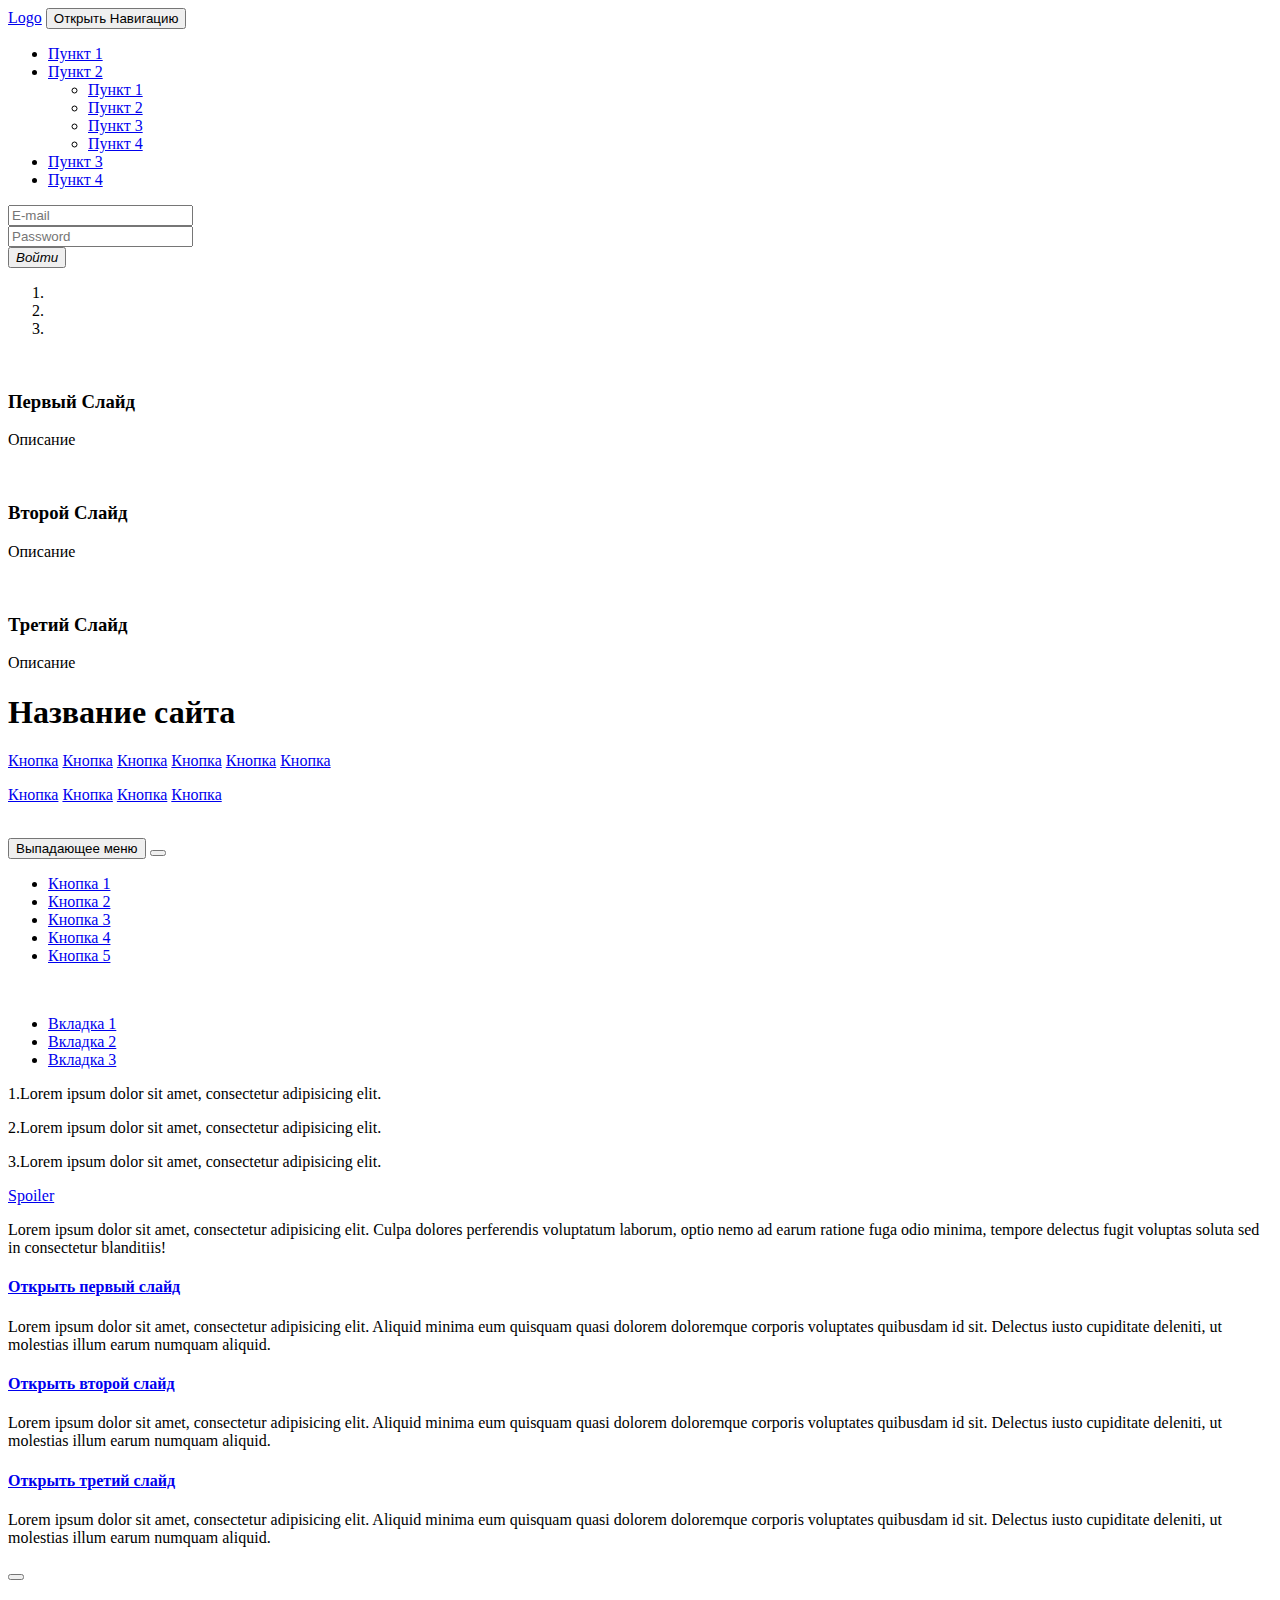
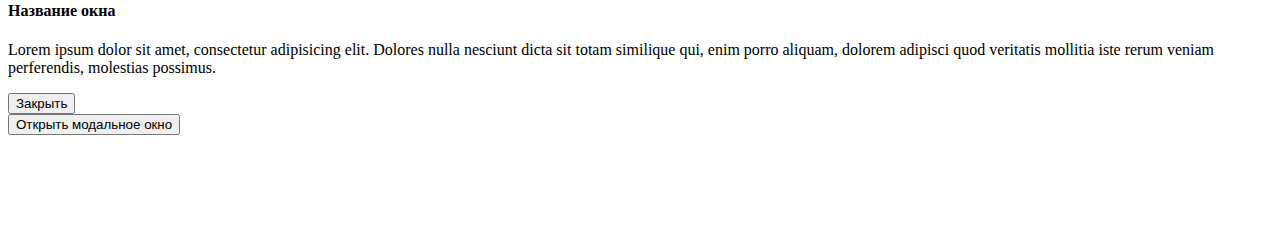
==== index.html @ 998ec81f "#16" ====
<!DOCTYPE html>
<html lang="en">
  <head>
    <meta charset="utf-8">
    <meta http-equiv="X-UA-Compatible" content="IE=edge">
    <meta name="viewport" content="width=device-width, initial-scale=1">
    <!-- The above 3 meta tags *must* come first in the head; any other head content must come *after* these tags -->
    <title>Bootstrap 101 Template</title>

    <!-- Bootstrap -->
    <link href="css/bootstrap.css" rel="stylesheet">
    <link href="css/style.css" rel="stylesheet">

    <!-- HTML5 shim and Respond.js for IE8 support of HTML5 elements and media queries -->
    <!-- WARNING: Respond.js doesn't work if you view the page via file:// -->
    <!--[if lt IE 9]>
      <script src="https://oss.maxcdn.com/html5shiv/3.7.3/html5shiv.min.js"></script>
      <script src="https://oss.maxcdn.com/respond/1.4.2/respond.min.js"></script>
    <![endif]-->
  </head>
  <body>

  <!-- Навигация -->
<div class="navbar navbar-inverse navbar-fixed-top">
    <div class="container">
      <div class="navbar-header">
        <a class="navbar-brand" href="#">Logo</a>
        <button type="button" class="navbar-toggle" data-toggle="collapse" data-target="#responsive-menu">
          <span class="sr-only">Открыть Навигацию</span>
          <span class="icon-bar"></span>
          <span class="icon-bar"></span>
          <span class="icon-bar"></span>
        </button>
      </div>
      <div class="collapse navbar-collapse" id="responsive-menu">
      <ul class="nav navbar-nav">
         <li><a href="#">Пункт 1</a></li>
         <li class="dropdown">
            <a href="#" class="dropdown-toggle" data-toggle="dropdown">Пункт 2<b class="caret"></b></a>
            <ul class="dropdown-menu">
              <li><a href="#">Пункт 1</a></li>
              <li><a href="#">Пункт 2</a></li>
              <li><a href="#">Пункт 3</a></li>
              <li><a href="#">Пункт 4</a></li>
            </ul>
         </li>
         <li><a href="#">Пункт 3</a></li>
         <li><a href="#">Пункт 4</a></li> 
      </ul>
      <!-- Форма входа -->
      <form action="" class="navbar-form navbar-right hidden-sm">
        <div class="form-group">
          <input type="text" placeholder="E-mail" value="" class="form-control">
        </div>
        <div class="form-group">
          <input type="password" placeholder="Password" value="" class="form-control">
        </div>
        <button type="text-submit" class="btn btn-primary"><i class="fa fa-sign-in">Войти</i></button>
      </form>   
      </div>
    </div>
</div>

<!-- Слайдер -->

<div id="carousel" class="carousel slide">
  <!--индикаторы слайдов!-->
  <ol class="carousel-indicators">
    <li class="active" data-target="#carousel" data-slide-to="0"></li>
    <li data-target="#carousel" data-slide-to="1"></li>
    <li data-target="#carousel" data-slide-to="2"></li>
  </ol>

  <div class="carousel-inner">
    <div class="item active">
      <img src="images/1.jpg" alt="">
      <div class="carousel-caption">
        <h3>Первый Слайд</h3>
        <p>Описание</p>
      </div>
    </div>
    <div class="item">
      <img src="images/2.jpg" alt="">
      <div class="carousel-caption">
        <h3>Второй Слайд</h3>
        <p>Описание</p>
      </div>      
    </div>
    <div class="item">
      <img src="images/3.jpg" alt="">
      <div class="carousel-caption">
        <h3>Третий Слайд</h3>
        <p>Описание</p>
      </div>      
    </div>
  </div>

  <a href="#carousel" class="left carousel-control" data-slide="prev">
    <span class="glyphicon glyphicon-chevron-left"></span>
  </a>
  <a href="#carousel" class="right carousel-control" data-slide="next">
    <span class="glyphicon glyphicon-chevron-right"></span>
  </a>
</div>

<div class="container">
  <div class="row">
  <h1>Название сайта</h1>

  <!-- Кнопки -->

  <p>
    <a href="#" class="btn btn-default">Кнопка</a>
    <a href="#" class="btn btn-primary">Кнопка</a>
    <a href="#" class="btn btn-success">Кнопка</a>
    <a href="#" class="btn btn-warning">Кнопка</a>
    <a href="#" class="btn btn-info">Кнопка</a>
    <a href="#" class="btn btn-danger">Кнопка</a>
  </p>
  <p>
    <a href="#" class="btn btn-lg btn-primary">Кнопка</a>
    <a href="#" class="btn btn-primary">Кнопка</a>
    <a href="#" class="btn btn-sm btn-primary">Кнопка</a>
    <a href="#" class="btn btn-xs btn-primary">Кнопка</a>
  </p>
  </div>
</div>

<div class="container">
  <div class="row">
    <div class="btn-toolbar">  
      <div class="btn-group">
        <a href="#" class="btn btn-success"><i class="fa fa-spinner"></i></a>
        <a href="#" class="btn btn-success"><i class="fa fa-file"></i></a>
        <a href="#" class="btn btn-success"><i class="fa fa-download"></i></a> 
      </div>
      <div class="btn-group">
        <a href="#" class="btn btn-success"><i class="fa fa-spinner"></i></a>
        <a href="#" class="btn btn-success"><i class="fa fa-file"></i></a>
        <a href="#" class="btn btn-success"><i class="fa fa-download"></i></a> 
      </div>
      <div class="btn-group">
        <a href="#" class="btn btn-success"><i class="fa fa-spinner"></i></a>
        <a href="#" class="btn btn-success"><i class="fa fa-file"></i></a>
        <a href="#" class="btn btn-success"><i class="fa fa-download"></i></a> 
      </div>
    </div>
    <div class="btn-toolbar">  
      <div class="btn-group btn-group-justified">
        <a href="#" class="btn btn-success"><i class="fa fa-spinner"></i></a>
        <a href="#" class="btn btn-success"><i class="fa fa-file"></i></a>
        <a href="#" class="btn btn-success"><i class="fa fa-download"></i></a> 
      </div>
      <div class="btn-group btn-group-vertical">
        <a href="#" class="btn btn-success"><i class="fa fa-spinner"></i></a>
        <a href="#" class="btn btn-success"><i class="fa fa-file"></i></a>
        <a href="#" class="btn btn-success"><i class="fa fa-download"></i></a> 
      </div>
    </div>   
  </div>
</div>
<br>

<!-- Группы кнопок -->

<div class="container">
  <div class="row">
    <div class="col-md-6">
      <div class="btn-group" id="dropdown-menu">
        <button class="btn btn-success">
        Выпадающее меню
        </button>
        <button class="btn btn-success dropdown-toggle" data-toggle="dropdown">
          <span class="caret"></span>
        </button>
      <ul class="dropdown-menu">
        <li><a href="#">Кнопка 1</a></li>
        <li><a href="#">Кнопка 2</a></li>
        <li><a href="#">Кнопка 3</a></li>
        <li><a href="#">Кнопка 4</a></li>
        <li><a href="#">Кнопка 5</a></li>
      </ul>
    </div>
    <div class="col-md-6">
      
    </div>
  </div>
</div>
<br>
<!-- Вкладки -->

<div class="container">
  <div class="row">
    <div class="cold-md-6">
      <div class="tabs">
        <ul class="nav nav-tabs">
          <li class="active"><a href="#tab-1" data-toggle="tab">Вкладка 1</a></li>
          <li><a href="#tab-2" data-toggle="tab">Вкладка 2</a></li>
          <li><a href="#tab-3" data-toggle="tab">Вкладка 3</a></li>
        </ul>
        <div class="tab-content">
          <div class="tab-pane fade in active" id="tab-1">
            <p>1.Lorem ipsum dolor sit amet, consectetur adipisicing elit.</p>
          </div>
          <div class="tab-pane fade" id="tab-2">
            <p>2.Lorem ipsum dolor sit amet, consectetur adipisicing elit.</p>
          </div>
          <div class="tab-pane fade" id="tab-3">
            <p>3.Lorem ipsum dolor sit amet, consectetur adipisicing elit.</p>
          </div>
        </div>
      </div>
    </div>
    <div class="cold-md-6">
      <a href="#spoiler-1" data-toggle="collapse" class="btn btn-primary spoiler collapsed">Spoiler</a>
      <div class="collapse" id="spoiler-1">
        <div class="well">
          <p>Lorem ipsum dolor sit amet, consectetur adipisicing elit. Culpa dolores perferendis voluptatum laborum, optio nemo ad earum ratione fuga odio minima, tempore delectus fugit voluptas soluta sed in consectetur blanditiis!</p>
        </div>
      </div>
    </div>
  </div>
</div>
<!-- Аккордеон -->
<div class="container">
  <div class="row">
    <div class="col-md-6">
      <div id="accordeon" class="panel-group">
        <div class="panel panel-success">
          <div class="panel-heading">
            <h4 class="panel-title">
              <a href="#collapse-1" data-parent="#accordeon" data-toggle="collapse">Открыть первый слайд</a>
            </h4>
          </div>
          <div id="collapse-1" class="panel-collapse collapse in">
            <div class="panel-body">
              <p>Lorem ipsum dolor sit amet, consectetur adipisicing elit. Aliquid minima eum quisquam quasi dolorem doloremque corporis voluptates quibusdam id sit. Delectus iusto cupiditate deleniti, ut molestias illum earum numquam aliquid.</p>
            </div>
          </div>
        </div>
        <div class="panel panel-primary">
          <div class="panel-heading">
            <h4 class="panel-title">
              <a href="#collapse-2" data-parent="#accordeon" data-toggle="collapse">Открыть второй слайд</a>
            </h4>
          </div>
          <div id="collapse-2" class="panel-collapse collapse">
            <div class="panel-body">
              <p>Lorem ipsum dolor sit amet, consectetur adipisicing elit. Aliquid minima eum quisquam quasi dolorem doloremque corporis voluptates quibusdam id sit. Delectus iusto cupiditate deleniti, ut molestias illum earum numquam aliquid.</p>
            </div>
          </div>  
        </div>
        <div class="panel panel-danger">
          <div class="panel-heading">
            <h4 class="panel-title">
              <a href="#collapse-3" data-parent="#accordeon" data-toggle="collapse">Открыть третий слайд</a>
            </h4>
          </div>
          <div id="collapse-3" class="panel-collapse collapse">
            <div class="panel-body">
              <p>Lorem ipsum dolor sit amet, consectetur adipisicing elit. Aliquid minima eum quisquam quasi dolorem doloremque corporis voluptates quibusdam id sit. Delectus iusto cupiditate deleniti, ut molestias illum earum numquam aliquid.</p>
            </div>
          </div>  
        </div>
      </div>
    </div>
  </div>
</div>
<!-- Модальное окно -->
<div class="modal fade" id="modal-1">
  <div class="modal-dialog">
    <div class="modal-content">
      <div class="modal-header">
        <button class="close" type="button" data-dismiss="modal"><i class="fa fa-close"></i></button>      
        <h4 class="modal-title">Название окна</h4>
      </div>
      <div class="modal-body">
        <p>Lorem ipsum dolor sit amet, consectetur adipisicing elit. Dolores nulla nesciunt dicta sit totam similique qui, enim porro aliquam, dolorem adipisci quod veritatis mollitia iste rerum veniam perferendis, molestias possimus.</p>
      </div>
      <div class="modal-footer">
        <button class="btn-danger" type="button" data-dismiss="modal">Закрыть</button>
      </div>
    </div>
  </div>
</div>
<div class="cold-md-6">
  <button class="btn btn-success" data-toggle="modal" data-target="#modal-1">Открыть модальное окно</button>
</div>
<!-- Прогресс бар -->
<div class="container">
  <div class="row">
    <div class="progress">
      <div class="progress-bar progress-bar-primary" style="
          min-width:2%; width:10%;
          ">
      </div> 

      <div class="progress-bar progress-bar-warning" style="
          min-width:2%; width:10%;
          ">
      </div>

      <div class="progress-bar progress-bar-success" style="
          min-width:2%; width:10%;
          ">
      </div>

      <div class="progress-bar progress-bar-danger" style="
          min-width:2%; width:10%;
          ">
      </div>

      <div class="progress-bar progress-bar-info" style="
          min-width:2%; width:10%;
          ">

      </div>
    </div>
    <div class="progress progress-bar-success progress-bar-striped active" style="
    width: 50%;
    ">
      
    </div>
  </div>
</div>


<br>
<br>
<br>
<br>
<br>
    <script src="https://ajax.googleapis.com/ajax/libs/jquery/1.12.4/jquery.min.js"></script>
    <script src="js/bootstrap.js"></script>
    <script src="https://use.fontawesome.com/53600a49fe.js"></script>
  </body>
</html>
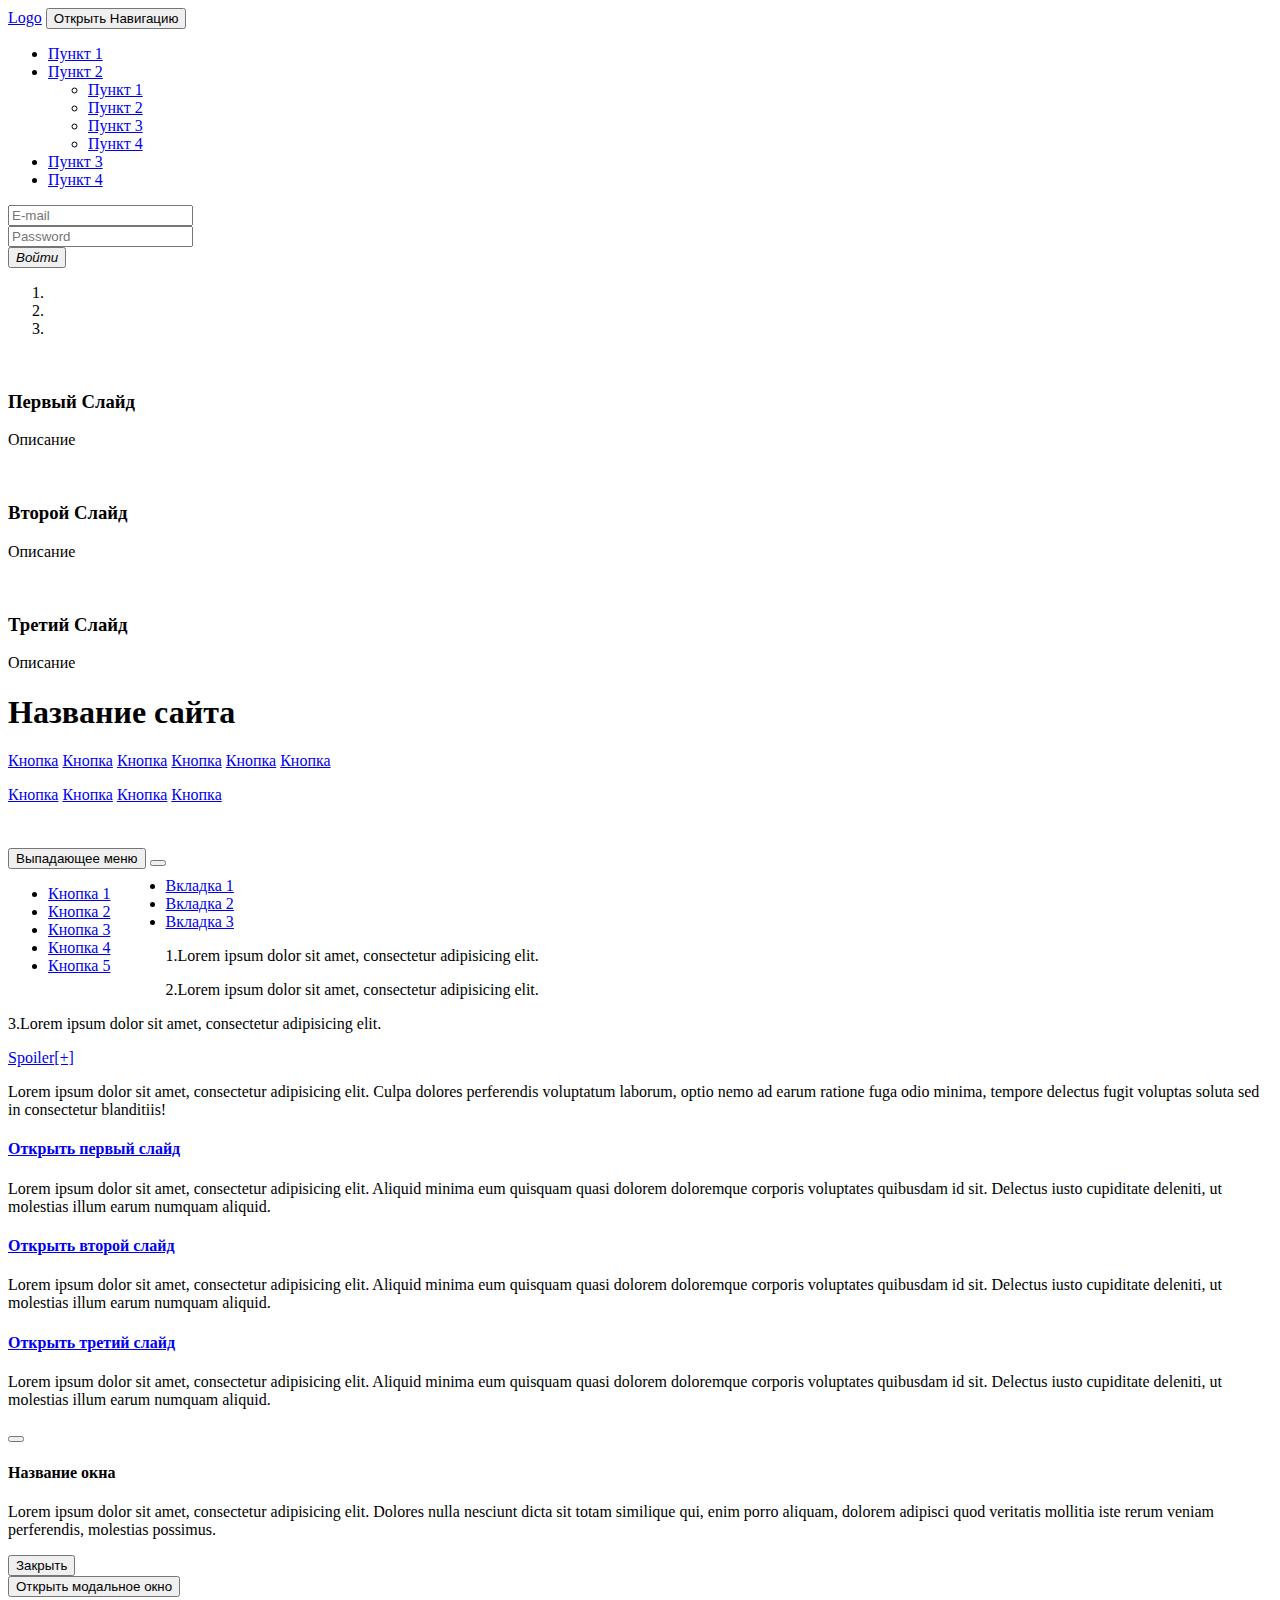
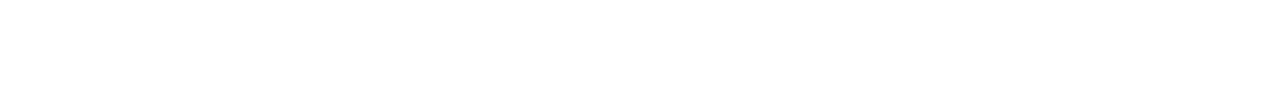
==== commit 2d4c6088: "#17" ====
--- a/index.html
+++ b/index.html
@@ -73,21 +73,21 @@
 
   <div class="carousel-inner">
     <div class="item active">
-      <img src="images/1.jpg" alt="">
+      <img src="http://placehold.it/1920x600" alt="">
       <div class="carousel-caption">
         <h3>Первый Слайд</h3>
         <p>Описание</p>
       </div>
     </div>
     <div class="item">
-      <img src="images/2.jpg" alt="">
+      <img src="http://placehold.it/1920x600" alt="">
       <div class="carousel-caption">
         <h3>Второй Слайд</h3>
         <p>Описание</p>
       </div>      
     </div>
     <div class="item">
-      <img src="images/3.jpg" alt="">
+      <img src="http://placehold.it/1920x600" alt="">
       <div class="carousel-caption">
         <h3>Третий Слайд</h3>
         <p>Описание</p>
@@ -286,7 +286,9 @@
 <div class="cold-md-6">
   <button class="btn btn-success" data-toggle="modal" data-target="#modal-1">Открыть модальное окно</button>
 </div>
+
 <!-- Прогресс бар -->
+
 <div class="container">
   <div class="row">
     <div class="progress">
@@ -318,8 +320,7 @@
     </div>
     <div class="progress progress-bar-success progress-bar-striped active" style="
     width: 50%;
-    ">
-      
+    ">     
     </div>
   </div>
 </div>
--- a/css/style.css
+++ b/css/style.css
@@ -0,0 +1,23 @@
+.btn-group{
+	margin-top: 5px;
+	margin-bottom: 5px;
+}
+
+#dropdown-menu{
+	float:left;
+}
+
+a.spoiler::after{
+	content: "[-]";
+}
+
+a.spoiler.collapsed::after{
+	content: "[+]";
+}
+.container{
+	margin-top: 5px;
+	margin-bottom: 5px;
+}
+.nav-tabs{
+	margin-bottom: 15px;
+}